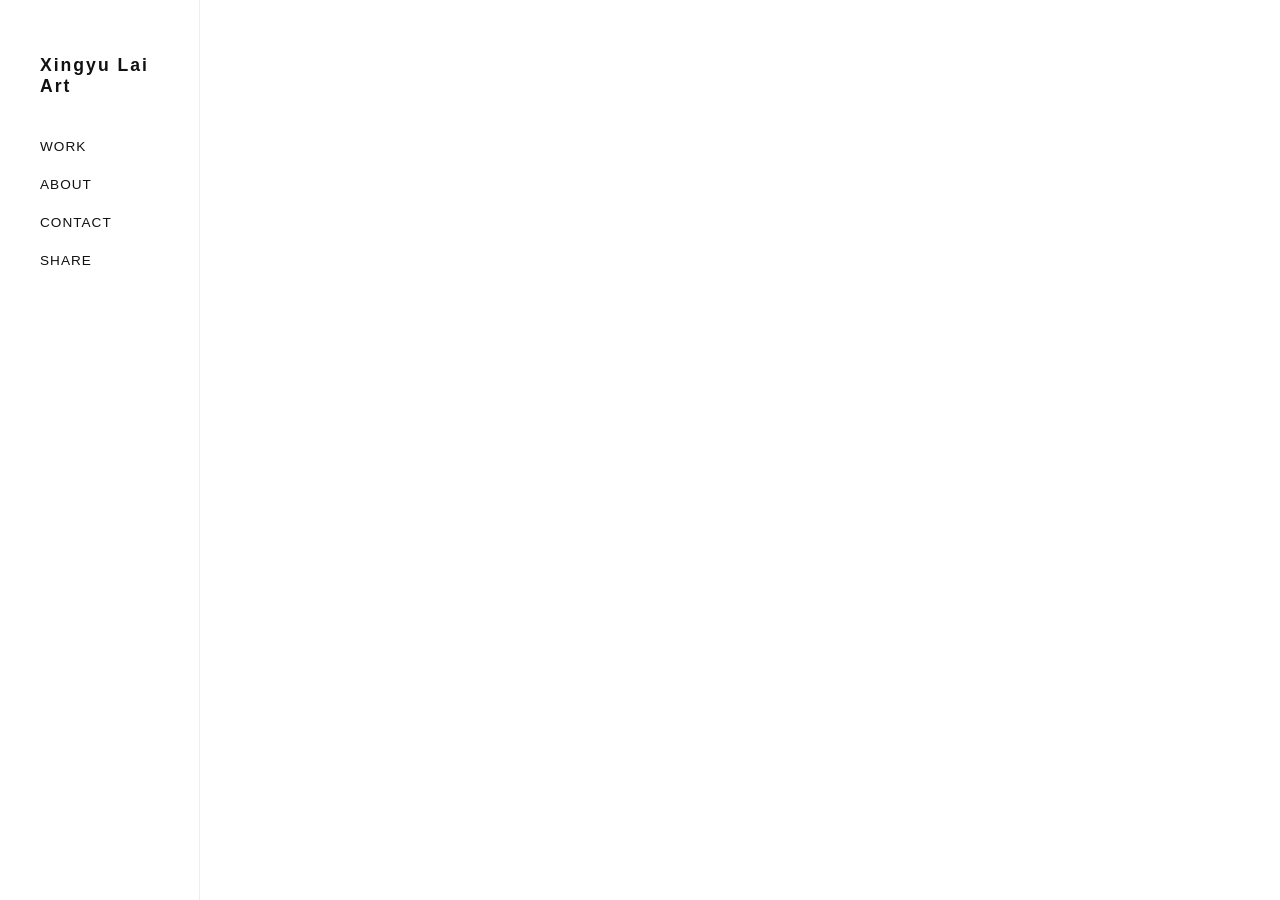
==== index.html @ ae9c698c "部署 V6.1 全量重构：更新名称、安全分离的邮箱路由与 ABOUT 页防迷航按键" ====
<!DOCTYPE html>
<html lang="en">
<head>
    <meta charset="UTF-8">
    <meta name="viewport" content="width=device-width, initial-scale=1.0">
    <title>Xingyu Lai Art Portfolio</title>
    <link rel="stylesheet" href="style.css">
</head>
<body>
    <nav class="sidebar">
        <h1>Xingyu Lai Art</h1>
        <ul>
            <li><a href="#work" onclick="showSection('work'); return false;">WORK</a></li>
            <li><a href="#about" onclick="showSection('about'); return false;">ABOUT</a></li>
            <li><a href="#" onclick="openContactForm(); return false;">CONTACT</a></li>
            <li><a href="#" onclick="shareSite(); return false;">SHARE</a></li>
        </ul>
    </nav>
    <main id="content-area">
        <section id="work" class="active"><div class="grid" id="work-grid"></div></section>
        
        <section id="about">
            <div class="about-container">
                <h2>About</h2>
                <div id="bio-text"></div>
                <div class="about-footer">
                    <div class="modal-close-trigger" onclick="showSection('work'); window.scrollTo(0,0);">BACK</div>
                </div>
            </div>
        </section>
    </main>
    
    <div id="modal">
        <div class="modal-content">
            <img id="modal-img" src="">
            <div id="modal-caption"></div>
            <div class="modal-footer"><div class="modal-close-trigger" onclick="closeModal()">CLOSE</div></div>
        </div>
    </div>

    <div id="contact-panel">
        <div class="contact-box">
            <h3 style="margin-bottom: 20px; font-weight: normal; letter-spacing: 1px;">CONTACT ARTIST</h3>
            <p style="margin-bottom: 30px; font-size: 0.9rem; color: #666;">xlai@saic.edu</p>
            
            <a href="https://mail.google.com/mail/?view=cm&fs=1&to=xlai@saic.edu" target="_blank" rel="noopener noreferrer" class="mail-link">Open in Gmail</a>
            <a href="https://outlook.live.com/mail/0/deeplink/compose?to=xlai@saic.edu" target="_blank" rel="noopener noreferrer" class="mail-link">Open in Outlook</a>
            
            <button onclick="copyToClipboard('xlai@saic.edu', this)" class="mail-link" style="background: #fff; color: #111; border: 1px solid #111;">Copy Email Address</button>
            <div class="contact-cancel" onclick="closeContactForm()">CANCEL</div>
        </div>
    </div>

    <script src="https://cdn.jsdelivr.net/npm/marked/marked.min.js"></script>
    <script src="script.js"></script>
</body>
</html>
---- style.css ----
:root { --bg: #ffffff; --text: #111; --gray: #999; }
body { margin: 0; font-family: sans-serif; display: flex; background: var(--bg); color: var(--text); }

.sidebar { width: 200px; height: 100vh; padding: 40px; position: fixed; border-right: 1px solid #eee; box-sizing: border-box; background: #fff; z-index: 100; }
.sidebar h1 { font-size: 1.1rem; letter-spacing: 2px; margin-bottom: 40px; }
.sidebar ul { list-style: none; padding: 0; }
.sidebar li { margin: 20px 0; }
.sidebar a { text-decoration: none; color: var(--text); font-size: 0.85rem; letter-spacing: 1px; }

main { margin-left: 200px; padding: 40px; width: calc(100% - 200px); box-sizing: border-box; }
section { display: none; }
section.active { display: block; }

.grid { display: grid; grid-template-columns: repeat(auto-fill, minmax(280px, 1fr)); gap: 30px; grid-auto-flow: dense; align-items: start; }
.grid-item { cursor: pointer; margin-bottom: 20px; }
.grid-item img { width: 100%; height: auto; display: block; }
.item-info { margin-top: 10px; font-size: 0.8rem; text-align: center; }

.span-2 { grid-column: span 2; }
.span-3 { grid-column: span 3; }
@media (max-width: 1260px) { .span-3 { grid-column: span 2; } }
@media (max-width: 950px) { .span-2, .span-3 { grid-column: span 1; } }

#modal { display: none; position: fixed; top: 0; left: 0; width: 100vw; height: 100vh; background: #fff; z-index: 9999; overflow-y: auto; }
.modal-content { display: block; width: 100%; padding: 40px 20px; box-sizing: border-box; text-align: center; }
#modal img { max-width: 90vw; max-height: 70vh; width: auto; height: auto; object-fit: contain; display: inline-block; }
#modal-caption { margin: 30px auto; width: 90%; max-width: 1000px; display: block; text-align: center; line-height: 1.6; }
#modal-caption h3, #modal-caption p, #modal-caption div { text-align: center; margin-bottom: 10px; }

/* 复合渲染协议：作品底部与 ABOUT 底部共用居中返回样式 */
.modal-footer, .about-footer { width: 100%; padding: 40px 0 100px 0; text-align: center; }
.modal-close-trigger { display: inline-block; cursor: pointer; padding: 12px 60px; border: 1px solid #111; letter-spacing: 2px; font-size: 0.8rem; transition: 0.3s; }
.modal-close-trigger:hover { background: #111; color: #fff; }

#contact-panel { display: none; position: fixed; top: 0; left: 0; width: 100vw; height: 100vh; background: rgba(255,255,255,0.98); z-index: 10000; justify-content: center; align-items: center; }
.contact-box { width: 90%; max-width: 400px; text-align: center; padding: 40px; background: #fff; border: 1px solid #eee; box-shadow: 0 10px 30px rgba(0,0,0,0.05); }
.contact-box button, .contact-box .mail-link { display: block; box-sizing: border-box; width: 100%; padding: 12px; margin-bottom: 15px; background: #111; color: #fff; border: none; cursor: pointer; transition: 0.3s; font-size: 0.9rem; letter-spacing: 1px; text-decoration: none; }
.contact-box button:hover, .contact-box .mail-link:hover { opacity: 0.8; }
.contact-cancel { margin-top: 10px; cursor: pointer; font-size: 0.8rem; letter-spacing: 1px; color: var(--gray); }

@media (max-width: 768px) { body { flex-direction: column; } .sidebar { width: 100%; height: auto; position: relative; border-bottom: 1px solid #eee; } main { margin-left: 0; width: 100%; } }
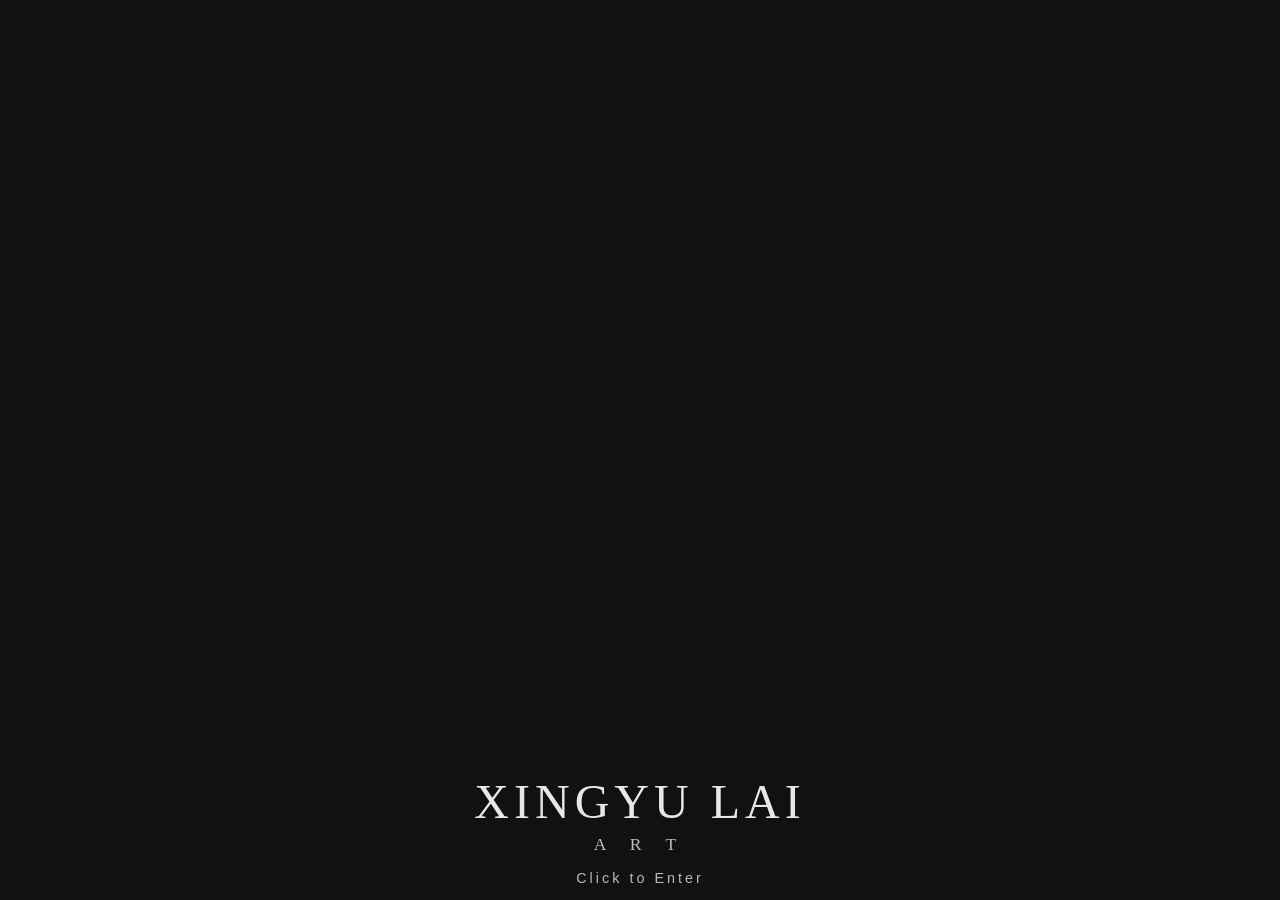
==== commit 753e0cb7: "部署 V7.1 全量：锁定 Xingyu Lai Art 名称，重新排版封面层，植入 0 延迟详情页与 2.5 倍帧率巡视" ====
--- a/index.html
+++ b/index.html
@@ -7,6 +7,11 @@
     <link rel="stylesheet" href="style.css">
 </head>
 <body>
+    <div id="site-cover" onclick="enterSite()">
+        <h1 class="cover-title">XINGYU LAI<span>A R T</span></h1>
+        <p class="cover-hint">Click to Enter</p>
+    </div>
+
     <nav class="sidebar">
         <h1>Xingyu Lai Art</h1>
         <ul>
@@ -16,9 +21,9 @@
             <li><a href="#" onclick="shareSite(); return false;">SHARE</a></li>
         </ul>
     </nav>
+    
     <main id="content-area">
         <section id="work" class="active"><div class="grid" id="work-grid"></div></section>
-        
         <section id="about">
             <div class="about-container">
                 <h2>About</h2>
@@ -31,8 +36,17 @@
     </main>
     
     <div id="modal">
+        <div id="modal-back-top" onclick="closeModal()">&#10094; BACK</div>
+        
+        <div id="gallery-nav-left" class="gallery-nav" onclick="prevImage(event)">&#10094;</div>
+        <div id="gallery-nav-right" class="gallery-nav" onclick="nextImage(event)">&#10095;</div>
+        
         <div class="modal-content">
-            <img id="modal-img" src="">
+            <div id="modal-img-track">
+                <img id="modal-img" src="">
+            </div>
+            <div id="gallery-dots" class="gallery-dots"></div>
+            
             <div id="modal-caption"></div>
             <div class="modal-footer"><div class="modal-close-trigger" onclick="closeModal()">CLOSE</div></div>
         </div>
@@ -42,10 +56,8 @@
         <div class="contact-box">
             <h3 style="margin-bottom: 20px; font-weight: normal; letter-spacing: 1px;">CONTACT ARTIST</h3>
             <p style="margin-bottom: 30px; font-size: 0.9rem; color: #666;">xlai@saic.edu</p>
-            
             <a href="https://mail.google.com/mail/?view=cm&fs=1&to=xlai@saic.edu" target="_blank" rel="noopener noreferrer" class="mail-link">Open in Gmail</a>
             <a href="https://outlook.live.com/mail/0/deeplink/compose?to=xlai@saic.edu" target="_blank" rel="noopener noreferrer" class="mail-link">Open in Outlook</a>
-            
             <button onclick="copyToClipboard('xlai@saic.edu', this)" class="mail-link" style="background: #fff; color: #111; border: 1px solid #111;">Copy Email Address</button>
             <div class="contact-cancel" onclick="closeContactForm()">CANCEL</div>
         </div>
--- a/style.css
+++ b/style.css
@@ -1,5 +1,23 @@
 :root { --bg: #ffffff; --text: #111; --gray: #999; }
 body { margin: 0; font-family: sans-serif; display: flex; background: var(--bg); color: var(--text); }
+
+/* 物理美学追加：封面渲染协议 */
+#site-cover {
+    position: fixed; top: 0; left: 0; width: 100vw; height: 100vh;
+    background-color: #111; background-position: center; background-size: contain; background-repeat: no-repeat;
+    z-index: 100000; display: flex; flex-direction: column; justify-content: flex-end; align-items: center; /* 将文字移至下方 */
+    color: #fff; cursor: pointer; transition: opacity 0.8s ease;
+    padding-bottom: 5vh;
+}
+.cover-title {
+    font-size: 3rem; font-weight: normal; font-family: "Times New Roman", Times, serif; 
+    letter-spacing: 5px; text-transform: uppercase; text-shadow: none; opacity: 0.9; margin: 0; text-align: center;
+}
+.cover-title span {
+    display: block; font-size: 1.1rem; font-family: "Times New Roman", Times, serif; 
+    letter-spacing: 10px; margin-top: 5px; font-weight: normal; opacity: 0.8;
+}
+.cover-hint { margin-top: 15px; font-size: 0.9rem; letter-spacing: 3px; opacity: 0.7; text-shadow: none; }
 
 .sidebar { width: 200px; height: 100vh; padding: 40px; position: fixed; border-right: 1px solid #eee; box-sizing: border-box; background: #fff; z-index: 100; }
 .sidebar h1 { font-size: 1.1rem; letter-spacing: 2px; margin-bottom: 40px; }
@@ -13,7 +31,7 @@
 
 .grid { display: grid; grid-template-columns: repeat(auto-fill, minmax(280px, 1fr)); gap: 30px; grid-auto-flow: dense; align-items: start; }
 .grid-item { cursor: pointer; margin-bottom: 20px; }
-.grid-item img { width: 100%; height: auto; display: block; }
+.grid-item img { width: 100%; height: auto; display: block; aspect-ratio: 16/9; object-fit: contain; } /* 锁定高度容器 */
 .item-info { margin-top: 10px; font-size: 0.8rem; text-align: center; }
 
 .span-2 { grid-column: span 2; }
@@ -22,12 +40,36 @@
 @media (max-width: 950px) { .span-2, .span-3 { grid-column: span 1; } }
 
 #modal { display: none; position: fixed; top: 0; left: 0; width: 100vw; height: 100vh; background: #fff; z-index: 9999; overflow-y: auto; }
-.modal-content { display: block; width: 100%; padding: 40px 20px; box-sizing: border-box; text-align: center; }
-#modal img { max-width: 90vw; max-height: 70vh; width: auto; height: auto; object-fit: contain; display: inline-block; }
+
+/* 物理追加：左上角悬浮固定返回键 */
+#modal-back-top { position: fixed; top: 25px; left: 25px; color: #111; font-size: 0.9rem; letter-spacing: 2px; cursor: pointer; z-index: 10002; padding: 10px; font-weight: bold; background: rgba(255,255,255,0.8); border: 1px solid #eee; border-radius: 4px; transition: 0.3s; }
+#modal-back-top:hover { background: #111; color: #fff; }
+
+.modal-content { display: flex; flex-direction: column; align-items: center; width: 100%; padding: 40px 20px; box-sizing: border-box; text-align: center; }
+
+/* 物理核心修正区块：刚性轨道防抖动协议与長卷巡视引擎 */
+#modal-img-track { width: 90vw; height: 70vh; display: flex; align-items: center; justify-content: center; overflow: hidden; }
+#modal img { max-width: 100%; max-height: 100%; width: auto; height: auto; object-fit: contain; display: block; transition: none; /* 删除 opacity 过渡，切断视觉抖动 */ }
+
+/* 长卷巡视状态解除居中锁定，释放左右边界 */
+#modal-img-track.is-scrolling { justify-content: flex-start; overflow-x: scroll; scrollbar-width: none; -ms-overflow-style: none; }
+#modal-img-track.is-scrolling::-webkit-scrollbar { display: none; }
+#modal-img-track.is-scrolling img { max-width: none; }
+/* 核心修正区块结束 */
+
+/* 物理美学追加：中轴排版 UI */
+.gallery-nav { display: none; position: fixed; top: 50%; transform: translateY(-50%); font-size: 3rem; color: #111; background: rgba(255,255,255,0.6); border-radius: 5px; cursor: pointer; padding: 10px 20px; z-index: 10001; user-select: none; transition: 0.3s; }
+.gallery-nav:hover { background: #111; color: #fff; }
+#gallery-nav-left { left: 10px; }
+#gallery-nav-right { right: 10px; }
+
+.gallery-dots { display: none; justify-content: center; margin-top: 15px; gap: 8px; width: 100%; }
+.gallery-dot { width: 8px; height: 8px; background: #ccc; border-radius: 50%; cursor: pointer; transition: 0.3s; }
+.gallery-dot.active { background: #111; }
+
 #modal-caption { margin: 30px auto; width: 90%; max-width: 1000px; display: block; text-align: center; line-height: 1.6; }
 #modal-caption h3, #modal-caption p, #modal-caption div { text-align: center; margin-bottom: 10px; }
 
-/* 复合渲染协议：作品底部与 ABOUT 底部共用居中返回样式 */
 .modal-footer, .about-footer { width: 100%; padding: 40px 0 100px 0; text-align: center; }
 .modal-close-trigger { display: inline-block; cursor: pointer; padding: 12px 60px; border: 1px solid #111; letter-spacing: 2px; font-size: 0.8rem; transition: 0.3s; }
 .modal-close-trigger:hover { background: #111; color: #fff; }
@@ -38,4 +80,4 @@
 .contact-box button:hover, .contact-box .mail-link:hover { opacity: 0.8; }
 .contact-cancel { margin-top: 10px; cursor: pointer; font-size: 0.8rem; letter-spacing: 1px; color: var(--gray); }
 
-@media (max-width: 768px) { body { flex-direction: column; } .sidebar { width: 100%; height: auto; position: relative; border-bottom: 1px solid #eee; } main { margin-left: 0; width: 100%; } }+@media (max-width: 768px) { body { flex-direction: column; } .sidebar { width: 100%; height: auto; position: relative; border-bottom: 1px solid #eee; } main { margin-left: 0; width: 100%; } #modal-back-top { top: 10px; left: 10px; } }
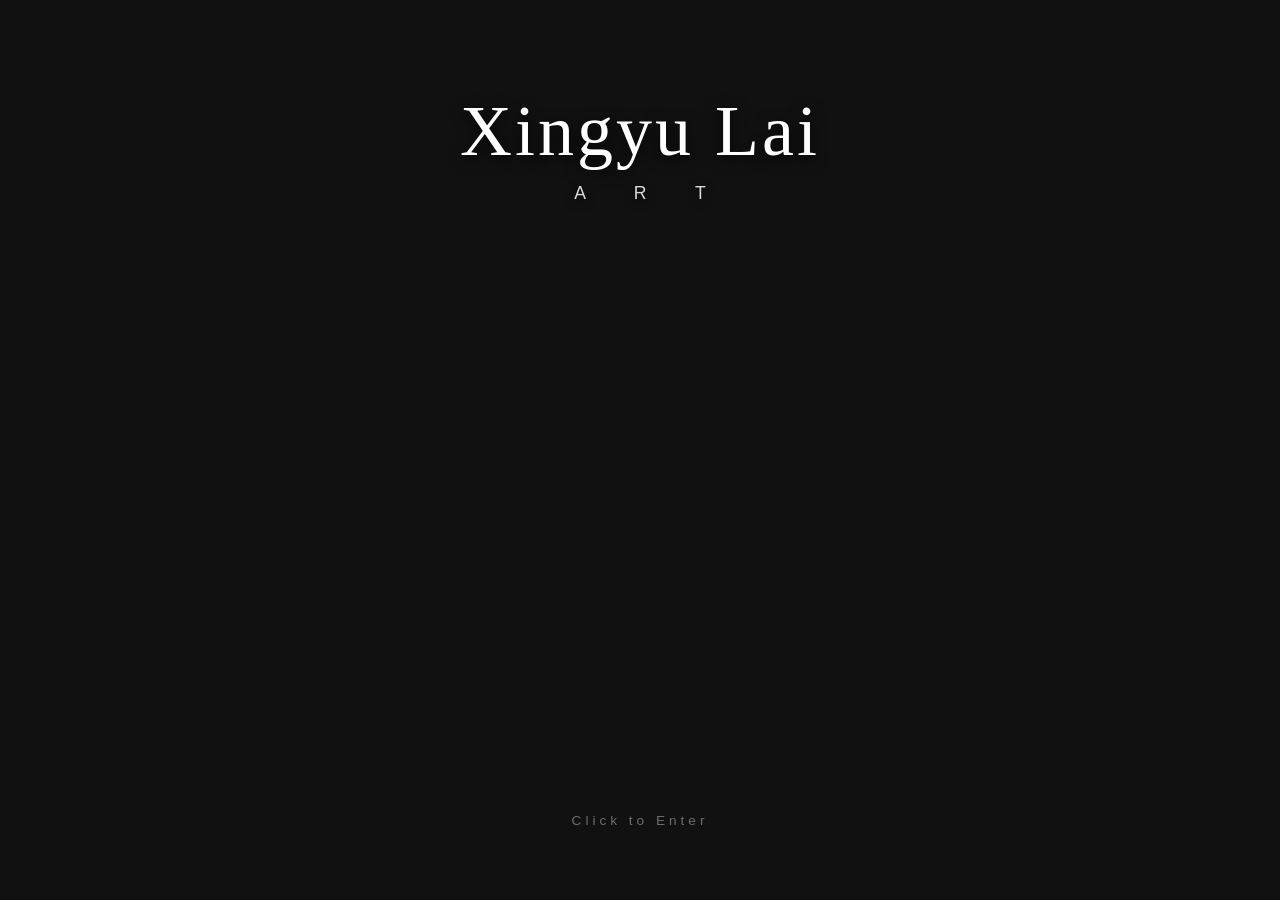
==== commit da509589: "部署 V7.2：强制解除 Flexbox 居中锁死，引入画廊级衬线体并采用绝对定位锚定负空间排版" ====
--- a/index.html
+++ b/index.html
@@ -8,8 +8,11 @@
 </head>
 <body>
     <div id="site-cover" onclick="enterSite()">
-        <h1 class="cover-title">XINGYU LAI<span>A R T</span></h1>
-        <p class="cover-hint">Click to Enter</p>
+        <div class="cover-text-wrapper">
+            <div class="cover-title">Xingyu Lai</div>
+            <div class="cover-subtitle">A R T</div>
+        </div>
+        <div class="cover-hint">Click to Enter</div>
     </div>
 
     <nav class="sidebar">
--- a/style.css
+++ b/style.css
@@ -1,23 +1,35 @@
 :root { --bg: #ffffff; --text: #111; --gray: #999; }
 body { margin: 0; font-family: sans-serif; display: flex; background: var(--bg); color: var(--text); }
 
-/* 物理美学追加：封面渲染协议 */
+/* V7.2 封面渲染协议：废除 Flex 居中，改用绝对定位强行分离 */
 #site-cover {
     position: fixed; top: 0; left: 0; width: 100vw; height: 100vh;
     background-color: #111; background-position: center; background-size: contain; background-repeat: no-repeat;
-    z-index: 100000; display: flex; flex-direction: column; justify-content: flex-end; align-items: center; /* 将文字移至下方 */
-    color: #fff; cursor: pointer; transition: opacity 0.8s ease;
-    padding-bottom: 5vh;
+    z-index: 100000; color: #fff; cursor: pointer; transition: opacity 0.8s ease;
+}
+.cover-text-wrapper {
+    position: absolute;
+    top: 10%; /* 强行锚定在图片顶部的黑色负空间 */
+    left: 0; width: 100%; text-align: center;
+    pointer-events: none; /* 防止遮挡图片的点击 */
 }
 .cover-title {
-    font-size: 3rem; font-weight: normal; font-family: "Times New Roman", Times, serif; 
-    letter-spacing: 5px; text-transform: uppercase; text-shadow: none; opacity: 0.9; margin: 0; text-align: center;
+    /* 引入国际画廊高阶衬线体序列 */
+    font-family: "Didot", "Bodoni MT", "Optima", "Playfair Display", "Times New Roman", serif; 
+    font-size: 4.5rem; font-weight: normal; letter-spacing: 3px;
+    margin: 0 0 10px 0; text-shadow: 0 4px 15px rgba(0,0,0,0.8);
 }
-.cover-title span {
-    display: block; font-size: 1.1rem; font-family: "Times New Roman", Times, serif; 
-    letter-spacing: 10px; margin-top: 5px; font-weight: normal; opacity: 0.8;
+.cover-subtitle {
+    /* 引入无衬线体作为副标题形成材质对比 */
+    font-family: "Helvetica Neue", Helvetica, Arial, sans-serif; 
+    font-size: 1.1rem; font-weight: 300; letter-spacing: 22px; /* 极端拉宽字间距 */
+    margin-left: 22px; /* 物理补偿 letter-spacing 造成的视觉右移 */
+    opacity: 0.85; text-shadow: 0 2px 10px rgba(0,0,0,0.8);
 }
-.cover-hint { margin-top: 15px; font-size: 0.9rem; letter-spacing: 3px; opacity: 0.7; text-shadow: none; }
+.cover-hint { 
+    position: absolute; bottom: 8%; left: 0; width: 100%; text-align: center;
+    font-size: 0.85rem; letter-spacing: 4px; color: #aaa; opacity: 0.6; pointer-events: none;
+}
 
 .sidebar { width: 200px; height: 100vh; padding: 40px; position: fixed; border-right: 1px solid #eee; box-sizing: border-box; background: #fff; z-index: 100; }
 .sidebar h1 { font-size: 1.1rem; letter-spacing: 2px; margin-bottom: 40px; }
@@ -31,7 +43,7 @@
 
 .grid { display: grid; grid-template-columns: repeat(auto-fill, minmax(280px, 1fr)); gap: 30px; grid-auto-flow: dense; align-items: start; }
 .grid-item { cursor: pointer; margin-bottom: 20px; }
-.grid-item img { width: 100%; height: auto; display: block; aspect-ratio: 16/9; object-fit: contain; } /* 锁定高度容器 */
+.grid-item img { width: 100%; height: auto; display: block; aspect-ratio: 16/9; object-fit: contain; }
 .item-info { margin-top: 10px; font-size: 0.8rem; text-align: center; }
 
 .span-2 { grid-column: span 2; }
@@ -41,23 +53,18 @@
 
 #modal { display: none; position: fixed; top: 0; left: 0; width: 100vw; height: 100vh; background: #fff; z-index: 9999; overflow-y: auto; }
 
-/* 物理追加：左上角悬浮固定返回键 */
-#modal-back-top { position: fixed; top: 25px; left: 25px; color: #111; font-size: 0.9rem; letter-spacing: 2px; cursor: pointer; z-index: 10002; padding: 10px; font-weight: bold; background: rgba(255,255,255,0.8); border: 1px solid #eee; border-radius: 4px; transition: 0.3s; }
+#modal-back-top { position: fixed; top: 25px; left: 25px; color: #111; font-size: 0.9rem; letter-spacing: 2px; cursor: pointer; z-index: 10002; padding: 10px 15px; font-weight: bold; background: rgba(255,255,255,0.9); border: 1px solid #eee; border-radius: 4px; transition: 0.3s; box-shadow: 0 4px 10px rgba(0,0,0,0.05); }
 #modal-back-top:hover { background: #111; color: #fff; }
 
 .modal-content { display: flex; flex-direction: column; align-items: center; width: 100%; padding: 40px 20px; box-sizing: border-box; text-align: center; }
 
-/* 物理核心修正区块：刚性轨道防抖动协议与長卷巡视引擎 */
 #modal-img-track { width: 90vw; height: 70vh; display: flex; align-items: center; justify-content: center; overflow: hidden; }
-#modal img { max-width: 100%; max-height: 100%; width: auto; height: auto; object-fit: contain; display: block; transition: none; /* 删除 opacity 过渡，切断视觉抖动 */ }
+#modal img { max-width: 100%; max-height: 100%; width: auto; height: auto; object-fit: contain; display: block; transition: none; }
 
-/* 长卷巡视状态解除居中锁定，释放左右边界 */
 #modal-img-track.is-scrolling { justify-content: flex-start; overflow-x: scroll; scrollbar-width: none; -ms-overflow-style: none; }
 #modal-img-track.is-scrolling::-webkit-scrollbar { display: none; }
 #modal-img-track.is-scrolling img { max-width: none; }
-/* 核心修正区块结束 */
 
-/* 物理美学追加：中轴排版 UI */
 .gallery-nav { display: none; position: fixed; top: 50%; transform: translateY(-50%); font-size: 3rem; color: #111; background: rgba(255,255,255,0.6); border-radius: 5px; cursor: pointer; padding: 10px 20px; z-index: 10001; user-select: none; transition: 0.3s; }
 .gallery-nav:hover { background: #111; color: #fff; }
 #gallery-nav-left { left: 10px; }
@@ -80,4 +87,4 @@
 .contact-box button:hover, .contact-box .mail-link:hover { opacity: 0.8; }
 .contact-cancel { margin-top: 10px; cursor: pointer; font-size: 0.8rem; letter-spacing: 1px; color: var(--gray); }
 
-@media (max-width: 768px) { body { flex-direction: column; } .sidebar { width: 100%; height: auto; position: relative; border-bottom: 1px solid #eee; } main { margin-left: 0; width: 100%; } #modal-back-top { top: 10px; left: 10px; } }+@media (max-width: 768px) { body { flex-direction: column; } .sidebar { width: 100%; height: auto; position: relative; border-bottom: 1px solid #eee; } main { margin-left: 0; width: 100%; } #modal-back-top { top: 10px; left: 10px; font-size: 0.8rem; padding: 8px 12px; } .cover-title { font-size: 3rem; } .cover-subtitle { font-size: 0.9rem; letter-spacing: 15px; margin-left: 15px; } }
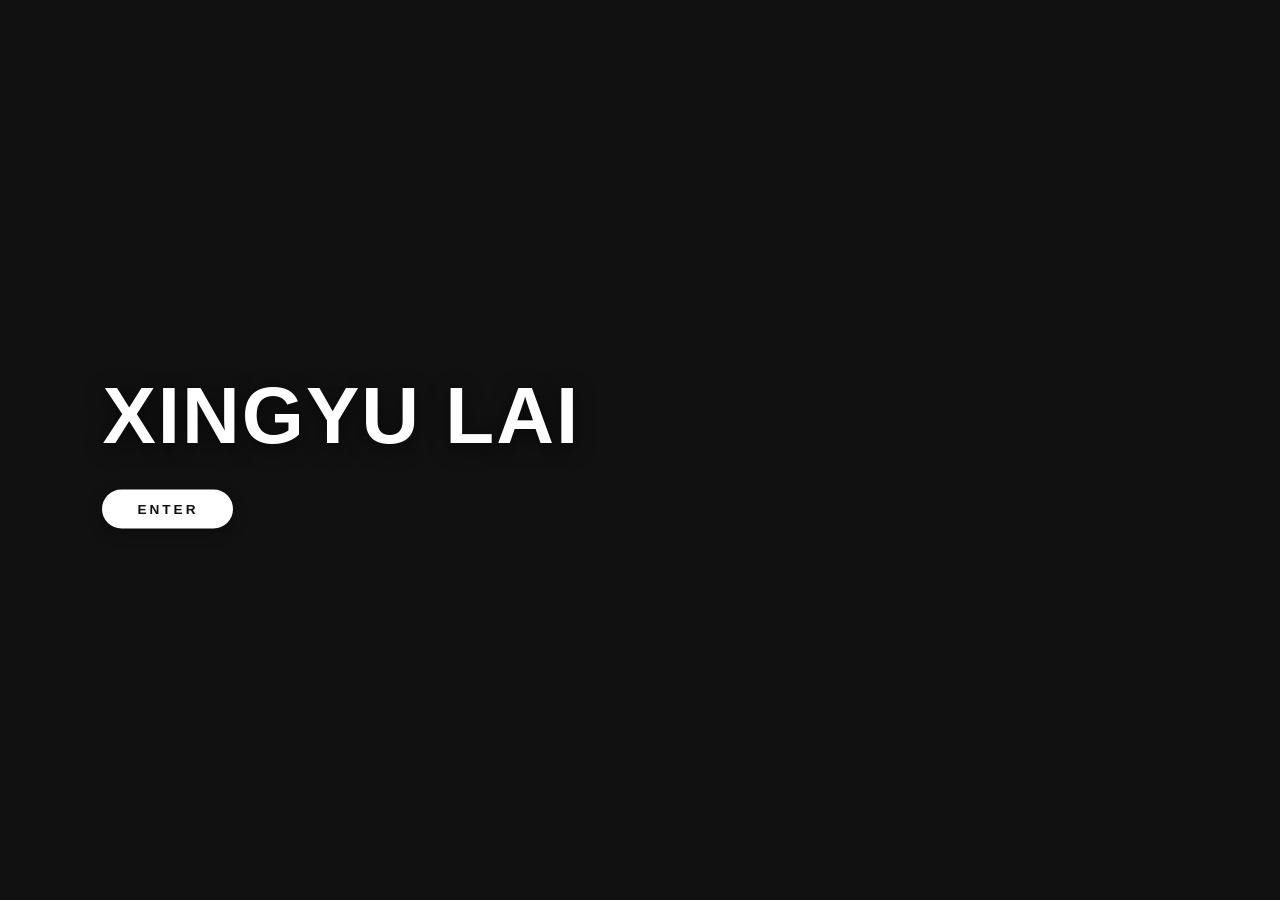
==== commit c31c8ffe: "部署 V7.3：对齐 Lali Khalid 参考系，部署高字重几何无衬线体、左侧中轴锚定与胶囊进入按钮" ====
--- a/index.html
+++ b/index.html
@@ -7,12 +7,11 @@
     <link rel="stylesheet" href="style.css">
 </head>
 <body>
-    <div id="site-cover" onclick="enterSite()">
-        <div class="cover-text-wrapper">
-            <div class="cover-title">Xingyu Lai</div>
-            <div class="cover-subtitle">A R T</div>
+    <div id="site-cover">
+        <div class="cover-content">
+            <div class="cover-title">XINGYU LAI</div>
+            <div class="cover-enter-btn" onclick="enterSite()">ENTER</div>
         </div>
-        <div class="cover-hint">Click to Enter</div>
     </div>
 
     <nav class="sidebar">
--- a/style.css
+++ b/style.css
@@ -1,34 +1,56 @@
 :root { --bg: #ffffff; --text: #111; --gray: #999; }
 body { margin: 0; font-family: sans-serif; display: flex; background: var(--bg); color: var(--text); }
 
-/* V7.2 封面渲染协议：废除 Flex 居中，改用绝对定位强行分离 */
+/* V7.3 封面美学协议：全屏自适应，解除全局可点击，限制在按钮触发 */
 #site-cover {
     position: fixed; top: 0; left: 0; width: 100vw; height: 100vh;
-    background-color: #111; background-position: center; background-size: contain; background-repeat: no-repeat;
-    z-index: 100000; color: #fff; cursor: pointer; transition: opacity 0.8s ease;
+    background-color: #111; background-position: center; 
+    /* 若需要封面图如参考样本般铺满全屏，可将 contain 改为 cover */
+    background-size: contain; 
+    background-repeat: no-repeat;
+    z-index: 100000; color: #fff; transition: opacity 0.8s ease;
 }
-.cover-text-wrapper {
+
+/* 物理锚定：垂直居中，左侧停靠 8% 视口宽度 */
+.cover-content {
     position: absolute;
-    top: 10%; /* 强行锚定在图片顶部的黑色负空间 */
-    left: 0; width: 100%; text-align: center;
-    pointer-events: none; /* 防止遮挡图片的点击 */
+    top: 50%;
+    left: 8%;
+    transform: translateY(-50%);
+    text-align: left;
 }
+
 .cover-title {
-    /* 引入国际画廊高阶衬线体序列 */
-    font-family: "Didot", "Bodoni MT", "Optima", "Playfair Display", "Times New Roman", serif; 
-    font-size: 4.5rem; font-weight: normal; letter-spacing: 3px;
-    margin: 0 0 10px 0; text-shadow: 0 4px 15px rgba(0,0,0,0.8);
+    /* 强制植入高字重几何无衬线体 */
+    font-family: "Futura", "Montserrat", "Helvetica Neue", Arial, sans-serif; 
+    font-size: 6vw; /* 响应式视口宽度单位 */
+    font-weight: 800; 
+    letter-spacing: 2px;
+    margin: 0; 
+    line-height: 1.1;
+    text-shadow: 0 4px 20px rgba(0,0,0,0.6); /* 保留底层阴影以抵抗白色高光背景 */
 }
-.cover-subtitle {
-    /* 引入无衬线体作为副标题形成材质对比 */
-    font-family: "Helvetica Neue", Helvetica, Arial, sans-serif; 
-    font-size: 1.1rem; font-weight: 300; letter-spacing: 22px; /* 极端拉宽字间距 */
-    margin-left: 22px; /* 物理补偿 letter-spacing 造成的视觉右移 */
-    opacity: 0.85; text-shadow: 0 2px 10px rgba(0,0,0,0.8);
+
+/* 交互 UI：实体化高对比度胶囊按钮 */
+.cover-enter-btn { 
+    display: inline-block; 
+    margin-top: 30px;
+    background: #fff; 
+    color: #111; 
+    padding: 12px 35px; 
+    border-radius: 50px; 
+    font-family: "Futura", "Montserrat", "Helvetica Neue", sans-serif;
+    font-size: 0.85rem; 
+    font-weight: bold; 
+    letter-spacing: 3px;
+    cursor: pointer; 
+    box-shadow: 0 4px 15px rgba(0,0,0,0.3);
+    transition: all 0.3s ease;
 }
-.cover-hint { 
-    position: absolute; bottom: 8%; left: 0; width: 100%; text-align: center;
-    font-size: 0.85rem; letter-spacing: 4px; color: #aaa; opacity: 0.6; pointer-events: none;
+.cover-enter-btn:hover { 
+    background: #eee; 
+    transform: translateY(-2px); 
+    box-shadow: 0 6px 20px rgba(0,0,0,0.5);
 }
 
 .sidebar { width: 200px; height: 100vh; padding: 40px; position: fixed; border-right: 1px solid #eee; box-sizing: border-box; background: #fff; z-index: 100; }
@@ -87,4 +109,13 @@
 .contact-box button:hover, .contact-box .mail-link:hover { opacity: 0.8; }
 .contact-cancel { margin-top: 10px; cursor: pointer; font-size: 0.8rem; letter-spacing: 1px; color: var(--gray); }
 
-@media (max-width: 768px) { body { flex-direction: column; } .sidebar { width: 100%; height: auto; position: relative; border-bottom: 1px solid #eee; } main { margin-left: 0; width: 100%; } #modal-back-top { top: 10px; left: 10px; font-size: 0.8rem; padding: 8px 12px; } .cover-title { font-size: 3rem; } .cover-subtitle { font-size: 0.9rem; letter-spacing: 15px; margin-left: 15px; } }+/* 响应式断点控制 */
+@media (min-width: 1200px) { .cover-title { font-size: 5rem; } }
+@media (max-width: 768px) { 
+    body { flex-direction: column; } 
+    .sidebar { width: 100%; height: auto; position: relative; border-bottom: 1px solid #eee; } 
+    main { margin-left: 0; width: 100%; } 
+    #modal-back-top { top: 10px; left: 10px; font-size: 0.8rem; padding: 8px 12px; } 
+    .cover-title { font-size: 3.5rem; } 
+    .cover-content { left: 5%; } 
+}
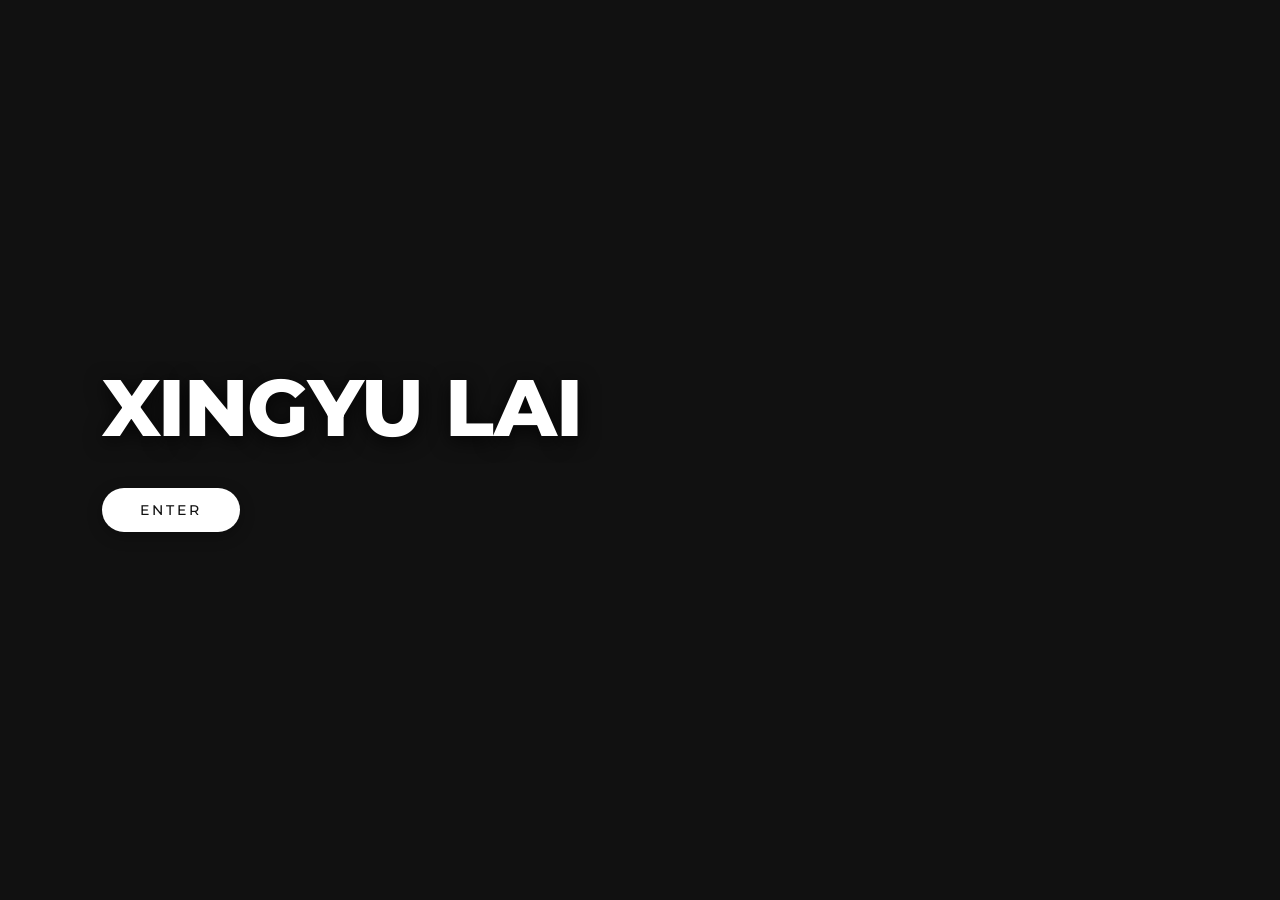
==== commit 9270a628: "紧急修正：击穿 CSS 缓存锁，强制注入 Google Montserrat 画廊字体并复刻左轴实体胶囊排版" ====
--- a/index.html
+++ b/index.html
@@ -4,7 +4,7 @@
     <meta charset="UTF-8">
     <meta name="viewport" content="width=device-width, initial-scale=1.0">
     <title>Xingyu Lai Art Portfolio</title>
-    <link rel="stylesheet" href="style.css">
+    <link rel="stylesheet" href="style.css?v=7.4">
 </head>
 <body>
     <div id="site-cover">
@@ -39,7 +39,6 @@
     
     <div id="modal">
         <div id="modal-back-top" onclick="closeModal()">&#10094; BACK</div>
-        
         <div id="gallery-nav-left" class="gallery-nav" onclick="prevImage(event)">&#10094;</div>
         <div id="gallery-nav-right" class="gallery-nav" onclick="nextImage(event)">&#10095;</div>
         
@@ -48,7 +47,6 @@
                 <img id="modal-img" src="">
             </div>
             <div id="gallery-dots" class="gallery-dots"></div>
-            
             <div id="modal-caption"></div>
             <div class="modal-footer"><div class="modal-close-trigger" onclick="closeModal()">CLOSE</div></div>
         </div>
--- a/style.css
+++ b/style.css
@@ -1,47 +1,44 @@
+@import url('https://fonts.googleapis.com/css2?family=Montserrat:wght@500;800&display=swap');
+
 :root { --bg: #ffffff; --text: #111; --gray: #999; }
-body { margin: 0; font-family: sans-serif; display: flex; background: var(--bg); color: var(--text); }
+body { margin: 0; font-family: "Montserrat", sans-serif; display: flex; background: var(--bg); color: var(--text); }
 
-/* V7.3 封面美学协议：全屏自适应，解除全局可点击，限制在按钮触发 */
 #site-cover {
     position: fixed; top: 0; left: 0; width: 100vw; height: 100vh;
     background-color: #111; background-position: center; 
-    /* 若需要封面图如参考样本般铺满全屏，可将 contain 改为 cover */
-    background-size: contain; 
-    background-repeat: no-repeat;
+    background-size: contain; background-repeat: no-repeat;
     z-index: 100000; color: #fff; transition: opacity 0.8s ease;
 }
 
-/* 物理锚定：垂直居中，左侧停靠 8% 视口宽度 */
 .cover-content {
     position: absolute;
     top: 50%;
     left: 8%;
     transform: translateY(-50%);
     text-align: left;
+    z-index: 100001; 
 }
 
 .cover-title {
-    /* 强制植入高字重几何无衬线体 */
-    font-family: "Futura", "Montserrat", "Helvetica Neue", Arial, sans-serif; 
-    font-size: 6vw; /* 响应式视口宽度单位 */
+    font-family: 'Montserrat', sans-serif; 
+    font-size: 6.5rem; 
     font-weight: 800; 
-    letter-spacing: 2px;
+    letter-spacing: -1px; 
     margin: 0; 
-    line-height: 1.1;
-    text-shadow: 0 4px 20px rgba(0,0,0,0.6); /* 保留底层阴影以抵抗白色高光背景 */
+    line-height: 1;
+    text-shadow: 0 4px 20px rgba(0,0,0,0.8);
 }
 
-/* 交互 UI：实体化高对比度胶囊按钮 */
 .cover-enter-btn { 
     display: inline-block; 
-    margin-top: 30px;
+    margin-top: 40px;
     background: #fff; 
     color: #111; 
-    padding: 12px 35px; 
+    padding: 14px 38px; 
     border-radius: 50px; 
-    font-family: "Futura", "Montserrat", "Helvetica Neue", sans-serif;
+    font-family: 'Montserrat', sans-serif;
     font-size: 0.85rem; 
-    font-weight: bold; 
+    font-weight: 500; 
     letter-spacing: 3px;
     cursor: pointer; 
     box-shadow: 0 4px 15px rgba(0,0,0,0.3);
@@ -54,10 +51,10 @@
 }
 
 .sidebar { width: 200px; height: 100vh; padding: 40px; position: fixed; border-right: 1px solid #eee; box-sizing: border-box; background: #fff; z-index: 100; }
-.sidebar h1 { font-size: 1.1rem; letter-spacing: 2px; margin-bottom: 40px; }
+.sidebar h1 { font-size: 1.1rem; letter-spacing: 2px; margin-bottom: 40px; font-weight: 800; }
 .sidebar ul { list-style: none; padding: 0; }
 .sidebar li { margin: 20px 0; }
-.sidebar a { text-decoration: none; color: var(--text); font-size: 0.85rem; letter-spacing: 1px; }
+.sidebar a { text-decoration: none; color: var(--text); font-size: 0.85rem; letter-spacing: 1px; font-weight: 500; }
 
 main { margin-left: 200px; padding: 40px; width: calc(100% - 200px); box-sizing: border-box; }
 section { display: none; }
@@ -65,7 +62,10 @@
 
 .grid { display: grid; grid-template-columns: repeat(auto-fill, minmax(280px, 1fr)); gap: 30px; grid-auto-flow: dense; align-items: start; }
 .grid-item { cursor: pointer; margin-bottom: 20px; }
-.grid-item img { width: 100%; height: auto; display: block; aspect-ratio: 16/9; object-fit: contain; }
+
+/* 核心物理修正：剥离 aspect-ratio 与 object-fit，恢复缩略图自然高度自适应，消除不可见白边 */
+.grid-item img { width: 100%; height: auto; display: block; }
+
 .item-info { margin-top: 10px; font-size: 0.8rem; text-align: center; }
 
 .span-2 { grid-column: span 2; }
@@ -75,7 +75,7 @@
 
 #modal { display: none; position: fixed; top: 0; left: 0; width: 100vw; height: 100vh; background: #fff; z-index: 9999; overflow-y: auto; }
 
-#modal-back-top { position: fixed; top: 25px; left: 25px; color: #111; font-size: 0.9rem; letter-spacing: 2px; cursor: pointer; z-index: 10002; padding: 10px 15px; font-weight: bold; background: rgba(255,255,255,0.9); border: 1px solid #eee; border-radius: 4px; transition: 0.3s; box-shadow: 0 4px 10px rgba(0,0,0,0.05); }
+#modal-back-top { position: fixed; top: 25px; left: 25px; color: #111; font-size: 0.9rem; letter-spacing: 2px; cursor: pointer; z-index: 10002; padding: 10px 15px; font-weight: 800; background: rgba(255,255,255,0.9); border: 1px solid #eee; border-radius: 4px; transition: 0.3s; box-shadow: 0 4px 10px rgba(0,0,0,0.05); }
 #modal-back-top:hover { background: #111; color: #fff; }
 
 .modal-content { display: flex; flex-direction: column; align-items: center; width: 100%; padding: 40px 20px; box-sizing: border-box; text-align: center; }
@@ -96,20 +96,19 @@
 .gallery-dot { width: 8px; height: 8px; background: #ccc; border-radius: 50%; cursor: pointer; transition: 0.3s; }
 .gallery-dot.active { background: #111; }
 
-#modal-caption { margin: 30px auto; width: 90%; max-width: 1000px; display: block; text-align: center; line-height: 1.6; }
+#modal-caption { margin: 30px auto; width: 90%; max-width: 1000px; display: block; text-align: center; line-height: 1.6; font-weight: 500;}
 #modal-caption h3, #modal-caption p, #modal-caption div { text-align: center; margin-bottom: 10px; }
 
 .modal-footer, .about-footer { width: 100%; padding: 40px 0 100px 0; text-align: center; }
-.modal-close-trigger { display: inline-block; cursor: pointer; padding: 12px 60px; border: 1px solid #111; letter-spacing: 2px; font-size: 0.8rem; transition: 0.3s; }
+.modal-close-trigger { display: inline-block; cursor: pointer; padding: 12px 60px; border: 1px solid #111; letter-spacing: 2px; font-size: 0.8rem; font-weight: 800; transition: 0.3s; }
 .modal-close-trigger:hover { background: #111; color: #fff; }
 
 #contact-panel { display: none; position: fixed; top: 0; left: 0; width: 100vw; height: 100vh; background: rgba(255,255,255,0.98); z-index: 10000; justify-content: center; align-items: center; }
 .contact-box { width: 90%; max-width: 400px; text-align: center; padding: 40px; background: #fff; border: 1px solid #eee; box-shadow: 0 10px 30px rgba(0,0,0,0.05); }
-.contact-box button, .contact-box .mail-link { display: block; box-sizing: border-box; width: 100%; padding: 12px; margin-bottom: 15px; background: #111; color: #fff; border: none; cursor: pointer; transition: 0.3s; font-size: 0.9rem; letter-spacing: 1px; text-decoration: none; }
+.contact-box button, .contact-box .mail-link { display: block; box-sizing: border-box; width: 100%; padding: 12px; margin-bottom: 15px; background: #111; color: #fff; border: none; cursor: pointer; transition: 0.3s; font-size: 0.9rem; letter-spacing: 1px; text-decoration: none; font-weight: 500;}
 .contact-box button:hover, .contact-box .mail-link:hover { opacity: 0.8; }
 .contact-cancel { margin-top: 10px; cursor: pointer; font-size: 0.8rem; letter-spacing: 1px; color: var(--gray); }
 
-/* 响应式断点控制 */
 @media (min-width: 1200px) { .cover-title { font-size: 5rem; } }
 @media (max-width: 768px) { 
     body { flex-direction: column; } 
